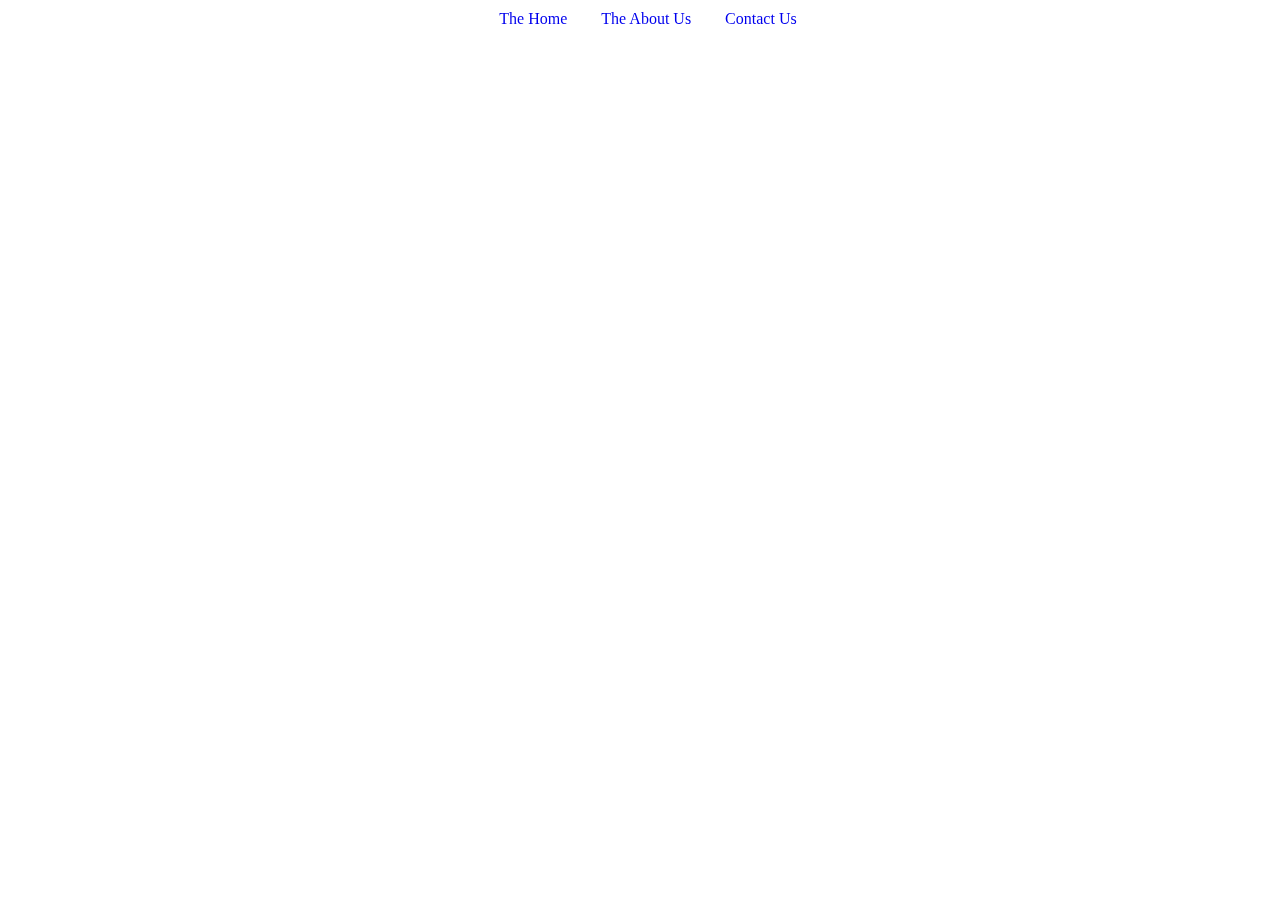
==== about.html @ 15665b12 "Menudenavegacion listo" ====
<!DOCTYPE html>
<html>

<head>
  <meta charset="utf-8">
  <meta name="viewport" content="width=device-width">
  <title>about</title>
  <style>
    /* Estilos para el menú de navegación */
    nav {
      position: fixed;
      top: 0;
      width: 100%;
      text-align: center;
      padding: 10px 0;
    }
    nav a {
      margin: 0 15px;
      text-decoration: none;
    }
    body {
      margin-top: 50px; /* Para evitar que el contenido quede oculto detrás del menú */
    }
  </style>
</head>

<body>
  <nav>
    <a href="index.html">The Home</a>
    <a href="about.html">The About Us</a>
    <a href="contact.html">Contact Us</a>
  </nav>

  <div>
    <!-- Contenido de la página -->
  </div>
</body>

</html>
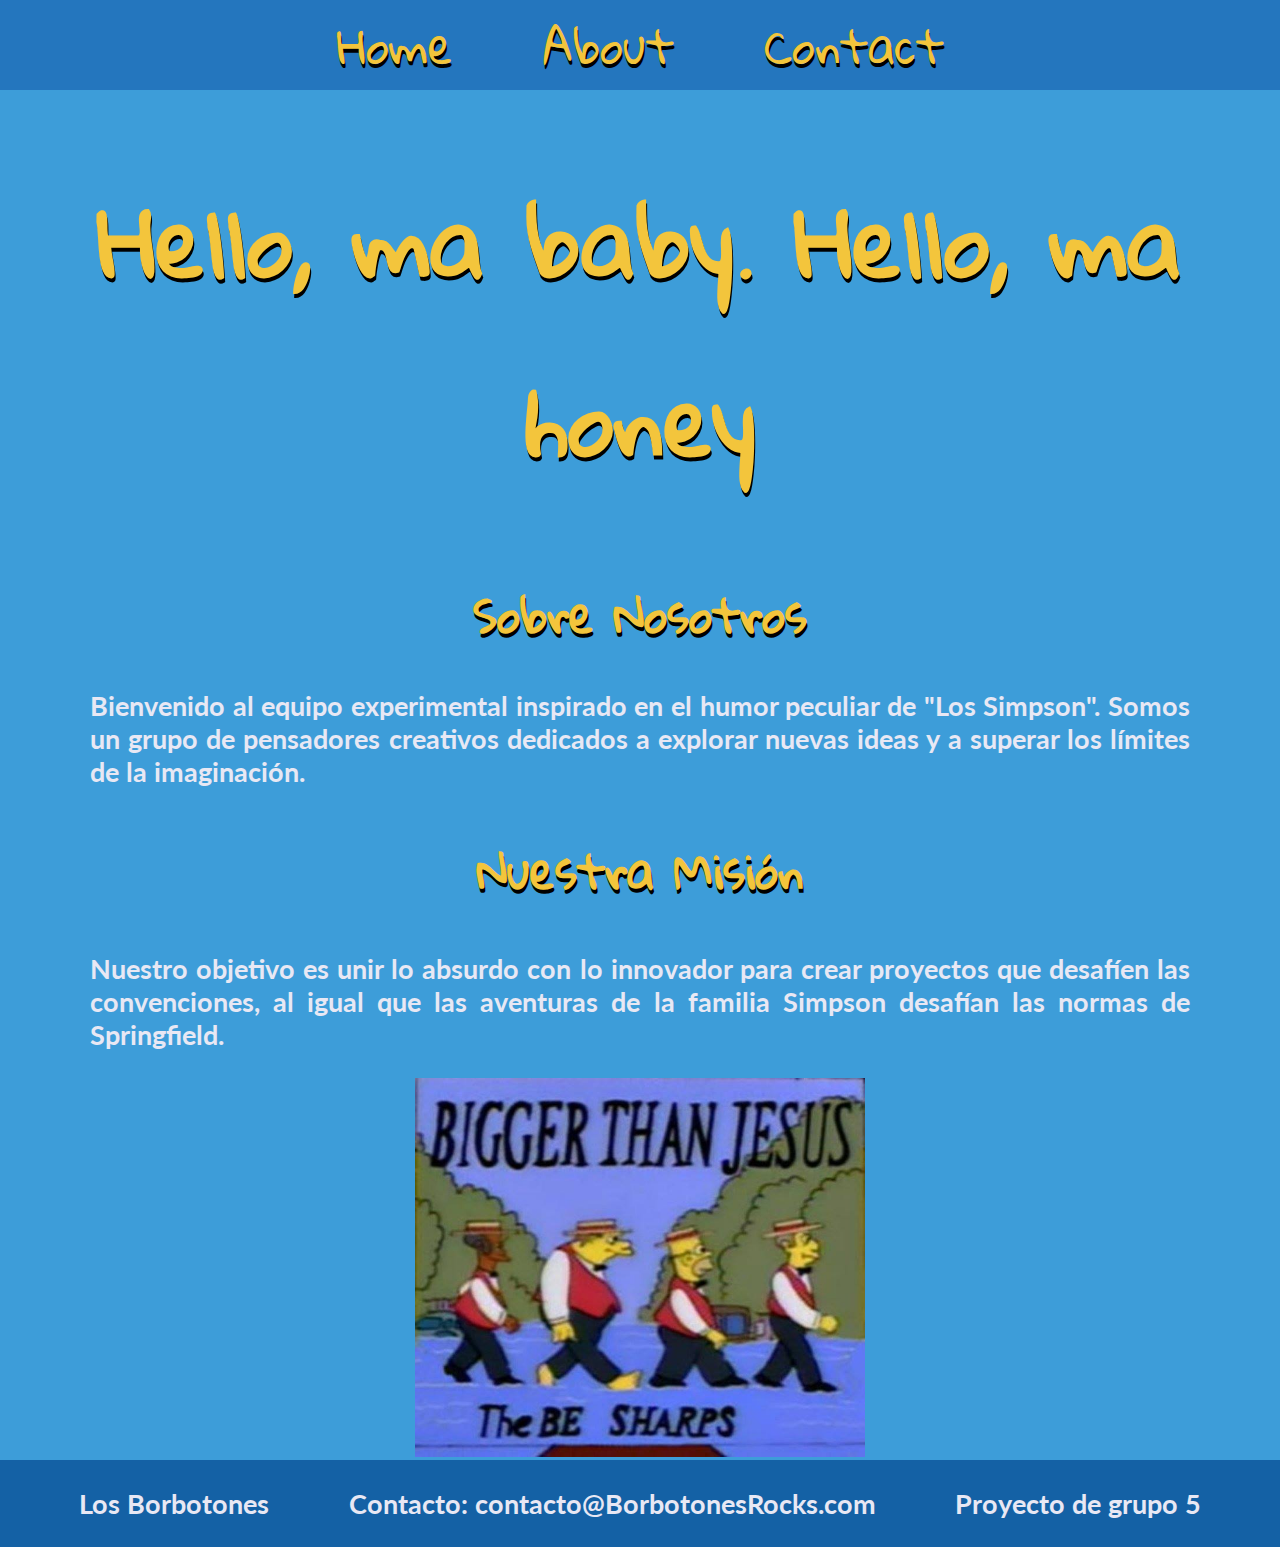
==== commit ac397161: "Subiendo cambios finales" ====
--- a/about.html
+++ b/about.html
@@ -1,39 +1,53 @@
 <!DOCTYPE html>
-<html>
+<html lang="es">
+<head>
+    <meta charset="UTF-8">
+    <meta name="viewport" content="width=device-width, initial-scale=1.0">
+    <link rel="preconnect" href="https://fonts.googleapis.com">
+    <link rel="preconnect" href="https://fonts.gstatic.com" crossorigin>
+    <link
+    href="https://fonts.googleapis.com/css2?family=Gloria+Hallelujah&family=Lato:ital,wght@0,100;0,300;0,400;0,700;0,900;1,100;1,300;1,400;1,700;1,900&display=swap"
+    rel="stylesheet">
+    <title>About</title>
+    <link rel="stylesheet" href="style.css">
+</head>
+<body>
 
-<head>
-  <meta charset="utf-8">
-  <meta name="viewport" content="width=device-width">
-  <title>about</title>
-  <style>
-    /* Estilos para el menú de navegación */
-    nav {
-      position: fixed;
-      top: 0;
-      width: 100%;
-      text-align: center;
-      padding: 10px 0;
-    }
-    nav a {
-      margin: 0 15px;
-      text-decoration: none;
-    }
-    body {
-      margin-top: 50px; /* Para evitar que el contenido quede oculto detrás del menú */
-    }
-  </style>
-</head>
+    <nav>
+        <a href="index.html">Home</a>
+        <a href="about.html">About</a>
+        <a href="contact.html">Contact</a>
+      </nav>
 
-<body>
-  <nav>
-    <a href="index.html">The Home</a>
-    <a href="about.html">The About Us</a>
-    <a href="contact.html">Contact Us</a>
-  </nav>
+    <main>
+        <h1 class="highlight-text">Hello, ma baby. Hello, ma honey</h1>
 
-  <div>
-    <!-- Contenido de la página -->
-  </div>
+        <section class="about-section">
+
+            <h1>Sobre Nosotros</h1>
+            <p>
+                Bienvenido al equipo experimental inspirado en el humor peculiar de "Los Simpson".
+                Somos un grupo de pensadores creativos dedicados a explorar nuevas ideas y a superar los límites de la imaginación.
+            </p>
+        </section>
+        <section class="about-section">
+                <h2>Nuestra Misión</h2>
+                <p>
+                Nuestro objetivo es unir lo absurdo con lo innovador para crear proyectos que desafíen las convenciones,
+                al igual que las aventuras de la familia Simpson desafían las normas de Springfield.
+            </p>
+        </section>
+        <section class="about-img">
+            <img src="Pic/CoverAlbum.jpg"
+                 alt="El grupo experimental inspirado en Los Simpson"
+                 style="max-width:100%; height:auto;">
+        </section>
+    </main>
+    <footer>
+        <p>Los Borbotones</p>
+        <p>Contacto: contacto@BorbotonesRocks.com</p>
+        <p>Proyecto de grupo 5</p>
+      </footer>
+    <script src="script.js"></script>
 </body>
-
-</html>+</html>
--- a/style.css
+++ b/style.css
@@ -0,0 +1,261 @@
+* {
+  box-sizing: border-box;
+}
+
+:root{
+  --color-one: #2476BE;
+  --color-two: #3D9DD9;
+  --color-three: #60B6D9;
+  --color-four: #F3C53C;
+  --color-five: #DAB13B;
+  --color-six: #1f1f1f;
+  --color-seven: #C7CACA;
+  --color-eight: #E8E8F4;
+  --color-nine: #1461a5;
+
+  --font-style: "Gloria Hallelujah", serif;
+  --font-normal: "Lato", serif;
+
+  --shadow: 1px 4px black;
+  --shadow-reverse: 1px 4px #F3C53C;
+
+}
+
+
+body {
+  background-color: var(--color-two);
+  margin: 0;
+  font-family: var(--font-normal);
+  color: var(--color-eight);
+  width: 100%;
+}
+
+nav{
+  background-color: var(--color-one);
+  display: flex;
+  justify-content: center;
+  font-family: var(--font-style);
+  gap: 10vh;
+  position: sticky;
+  top: 0;
+  width: 100%;
+}
+
+nav a{
+  color: var(--color-four);
+  font-size: 5vh;
+  text-decoration: none;
+  text-shadow: var(--shadow);
+}
+
+nav a:hover{
+  color: var(--color-eight);
+}
+
+main{
+  text-align: center;
+}
+
+main h2{
+  font-size: 4vh;
+}
+
+p {
+  font-family: var(--font-normal);
+  font-weight: bold;
+  text-align: justify;
+  font-size: 3vh;
+}
+
+#title{
+  display: flex;
+  flex-direction: column;
+  justify-content: center;
+  text-align: center;
+  margin-bottom: 15vh;
+  color: transparent;
+  font-family: var(--font-style);
+  text-shadow: var(--shadow);
+
+}
+
+#title h1, .highlight-text {
+  text-shadow: var(--shadow);
+  font-family: var(--font-style);
+  color: var(--color-four);
+  font-size: 10vh;
+  text-wrap: wrap;
+  text-align: center;
+}
+
+img{
+  width: 50vh;
+}
+
+#blog{
+  padding: 5vh 10vh;
+  background-color: var(--color-three);
+}
+
+#blog h3{
+  color: var(--color-six);
+  font-family: var(--font-style);
+  text-shadow: var(--shadow-reverse);
+  font-size: 6vh;
+}
+
+.article{
+  background-color: var(--color-one);
+  padding: 5vh;
+  width: 100%;
+  text-align: center;
+  margin: 5vh 0;
+}
+
+.article h4{
+  font-family: var(--font-style);
+  font-size: 4vh;
+  color: var(--color-four);
+  margin: 0;
+  text-shadow: var(--shadow);
+}
+
+.content{
+  display: flex;
+  justify-content: space-between;
+  gap: 10vh;
+}
+
+.about-section{
+  margin: 0 10vh;
+}
+
+.about-section h2, h1{
+  font-family: var(--font-style);
+  font-size: 5vh;
+  color: var(--color-four);
+  text-shadow: var(--shadow);
+}
+
+.contacto {
+  margin: 20vh 40vh;
+}
+
+.contacto h2{
+  font-family: var(--font-style);
+  color: var(--color-four);
+  text-shadow: var(--shadow);
+  font-size: 5vh;
+}
+
+form{
+  background-color: var(--color-one);
+  padding: 10vh;
+  display: flex;  
+  flex-direction: column;
+  justify-content: center;
+  width: 100%;
+  text-align: left;
+}
+
+form label{
+  font-size: 3vh;
+  font-family: var(--font-normal);
+  font-weight: bold;
+}
+
+form input, form textarea{
+  font-size: 3vh;
+  font-family: var(--font-normal);
+  font-weight: bold;
+  background-color: var(--color-three);
+  border-style: none;
+  padding: 2vh;
+  color: black;
+  height: 8vh;
+}
+
+form input{
+  height: 8vh;
+}
+form textarea{
+  height: 20vh;
+}
+
+form input::placeholder, form textarea::placeholder{
+  color: var(--color-six);
+  font-weight:normal;
+}
+
+form input:focus, form textarea:focus{
+  outline-color: var(--color-four);
+  outline-style: solid 1vh;
+}
+
+button{
+  font-family: var(--font-style);
+  font-size: 3vh;
+  background-color: var(--color-nine);
+  color: var(--color-four);
+  border-style: solid;
+  border-radius: 25px;
+  border-color: var(--color-six);
+  text-shadow: var(--shadow);
+  cursor: pointer;
+}
+
+button:hover{
+  background-color: var(--color-two);
+}
+
+
+.map{
+  width: 100%;
+}
+
+footer{
+  background-color: var(--color-nine);
+  position: absolute;
+  width: 100%;
+  display: flex;
+  justify-content: space-evenly;
+}
+
+@media (max-width: 768px){
+  .content{
+    flex-direction: column;
+  }
+  
+  footer {
+    flex-direction: column;
+  }
+  
+  footer p{
+    text-align: center;
+  }
+
+  .contacto {
+    margin: 20vh 0;
+  }
+
+  form {
+    padding: 10vh 2vh;
+  }
+
+}
+
+@media (max-width: 445px){
+  img {
+    width: 100%;
+  }
+
+  nav a {
+    font-size: 3vh;
+  }
+
+  #blog {
+    padding: 5vh 0;
+  }
+
+
+}